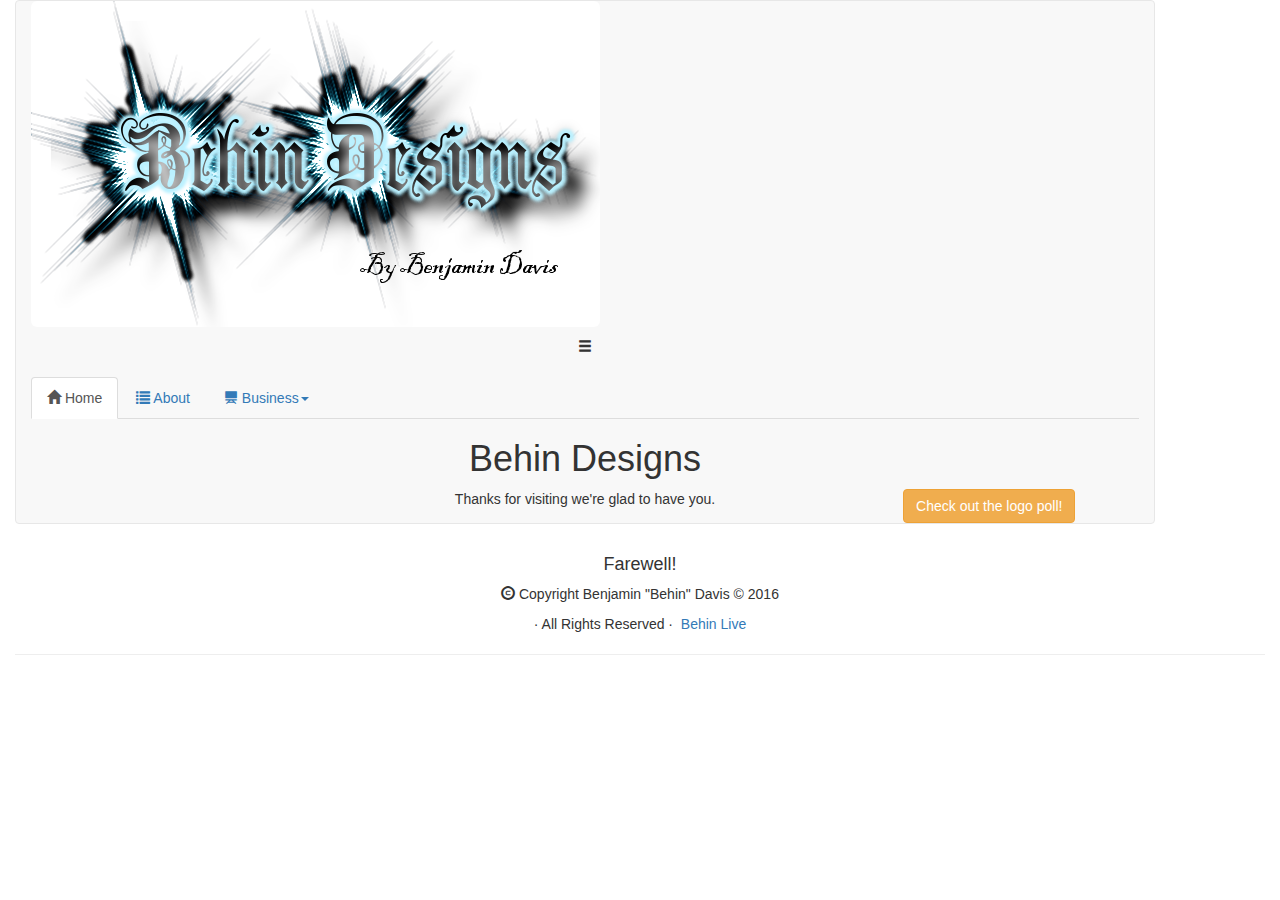
==== index.html @ 1b97f0aa "v1" ====
<!DOCTYPE html>
<html lang="en">
<head>
<meta charset="utf-8">
<meta http-equiv="X-UA-Compatible" content="IE=edge">
<meta name="viewport" content="width=device-width, initial-scale=1">
<title>Behin Designs!</title>

<!-- Bootstrap -->
<link href="css/bootstrap.css" rel="stylesheet">
<style type="text/css">
.center  {
    text-align: center;
}

.center {
    display:inline-block;
    float: none;
}
</style>

<!-- HTML5 shim and Respond.js for IE8 support of HTML5 elements and media queries -->
<!-- WARNING: Respond.js doesn't work if you view the page via file:// -->
<!--[if lt IE 9]>
      <script src="https://oss.maxcdn.com/html5shiv/3.7.2/html5shiv.min.js"></script>
      <script src="https://oss.maxcdn.com/respond/1.4.2/respond.min.js"></script>
    <![endif]-->
    
    
    <script>

function validateContactForm() {

	var re = /^(([^<>()\[\]\\.,;:\s@"]+(\.[^<>()\[\]\\.,;:\s@"]+)*)|(".+"))@((\[[0-9]{1,3}\.[0-9]{1,3}\.[0-9]{1,3}\.[0-9]{1,3}])|(([a-zA-Z\-0-9]+\.)+[a-zA-Z]{2,}))$/;
	
	if(!re.test(document.forms["contactForm"]["email"].value)) {
		alert("Not a valid email.");
		return false;
	}
	else {
		return true;
	}
}


</script>

</head>
<body>
<div class="container center">
  <nav class="navbar navbar-default">
    <div class="container-fluid"> 
      <!-- Brand and toggle get grouped for better mobile display -->
      <p><img src="BDLogoFrosty.png" class="img-rounded img-responsive" alt="Placeholder image"></p>
      <div class="navbar-header">
<!-- Search box removed for the time being:
<form class="navbar-form navbar-left" role="search">
          <div class="form-group">
          <span class="glyphicon glyphicon-search" aria-hidden="true"></span><input type="text" class="form-control" placeholder="Search">
        

          <button type="submit" class="btn btn-default">Submit</button>
          
    </div>
        </form>-->
</div>
      <div role="tabpanel">
        <ul class="nav nav-tabs" role="tablist">
          <span class="glyphicon glyphicon-menu-hamburger" aria-hidden="true"></span>          <a href="#" id="tabDropOne2" class="dropdown-toggle" data-toggle="dropdown" role="tab" aria-controls="tab3" aria-haspopup="true" aria-expanded="false">
<br>
<br>
</a>
          
          <li role="presentation" class="active"><a href="#home1" data-toggle="tab" role="tab" aria-controls="tab1"><span class="glyphicon glyphicon-home" aria-hidden="true"></span> Home </a></li>
          <li role="presentation"><a href="#paneTwo1" data-toggle="tab" role="tab" aria-controls="tab2"><span class="glyphicon glyphicon-list" aria-hidden="true"></span> About</a></li>
          <li role="presentation" class="dropdown"><a href="#" id="tabDropOne1" class="dropdown-toggle" data-toggle="dropdown" role="tab" aria-controls="tab3" aria-haspopup="true" aria-expanded="false"><span class="glyphicon glyphicon-blackboard" aria-hidden="true"></span> Business<span class="caret"></span></a>
            <ul class="dropdown-menu" aria-labelledby="tabDropOne1">
              <li><a href="#tabDropDownOne1" tabindex="-1" data-toggle="tab">Contact</a></li>
              <li><a href="#tabDropDownTwo1" tabindex="-1" data-toggle="tab">Request Quote</a></li>
            </ul>
          </li>
        </ul>
<div id="tabContent1" class="tab-content">
          <div role="tabpanel" class="tab-pane fade in active" id="home1">
<div class="container-fluid">
              <h1 class="text-center">Behin Designs</h1>
              <div class="col-md-6 col-md-offset-3"> Thanks for visiting we're glad to have you.</div>
              <a href="logo Poll.html"><button type="button" class="btn btn-warning">Check out the logo poll!</button></a>
            </div>
          </div>
          <div role="tabpanel" class="tab-pane fade" id="paneTwo1">
            <p>Benjamin Davis was born in North Carolina in the 80s.<br>
            </p>
            <p>He began designing web pages in 2006.</p>
            <p>He currently holds an Associate's Degree in Web Design from Virginia Western. </p>
            <p>He is also the author of Dalaroth:
            <a href="http://dalaroth.awardspace.com" target="_NEW"><button type="button" class="btn btn-info">Dalaroth</button></a></p>
            <p>His personal blog is called Behin Live:  <a href="http://behin.atwebpages.com" target="_NEW"><button type="button" class="btn btn-info">Behin Live</button></a></p>
          </div>
          <div role="tabpanel" class="tab-pane fade" id="tabDropDownOne1">
            <p>Behin can be reached by email via the following form: </p>
			
            
            <div>
            	<form id="form1" name="contactForm" method="post" action="contactForm.php" onSubmit="return validateContactForm()">
         			<div class="input-group input-group-lg"> </div>
		        	<div class="input-group input-group-lg">
        	       	<input type="text" class="form-control" placeholder="Your Email Here" name="email" id="email">
                	<span class="input-group-addon">user@example.com</span></div>
                	<div class="input-group input-group-lg">
                        <div class="form-group">
                            <label for="comment">Comment:</label>
                            <textarea class="form-control" rows="5" name="comment" id="comment"></textarea>
                        </div>
                	</div>
                <input type="submit" name="submit" id="submit" value="Submit"> At this time additional submissions are disabled, apologies for the inconvenience.
                </form>
	       	 </div>
             
             
        </div>
        <div role="tabpanel" class="tab-pane fade" id="tabDropDownTwo1">
            <div class="row">
<p>In order to request a quote from Behin Designs we need some basic information first.</p>

<div class="radio">
  <label><input type="radio" name="optradio">
    Personal</label>
</div>
<div class="radio">
  <label><input type="radio" name="optradio">
    Business</label>
</div>
<div class="radio disabled">
  <label><input type="radio" name="optradio" disabled>
    Developer</label>
</div>
              <!-- /.col-lg-6 -->
              <div class="col-lg-6">
                <div class="input-group"><span class="label label-primary">Primary purpose for site:</span><span class="input-group-addon"> </span>
                  <input type="text" class="form-control" placeholder="What is the primary purpose for your site?">
                </div>
                <!-- /input-group -->
              </div>
              <div class="col-lg-6"><span class="label label-info">Requirements:</span>
                <div class="input-group"><span class="input-group-addon">
                  </span>
                  <input type="text" class="form-control" placeholder="Any specific requirements such as mobile friendly or forums?">
                  <input type="text" class="form-control" placeholder="Your contact info? (Email Address/Phone #)">
                  <button type="button" class="btn btn-success">Submit</button>
                </div>
                <!-- /input-group -->
              </div>
              <!-- /.col-lg-6 -->
            </div>
          </div>
        </div>
      </div>
<!-- Collect the nav links, forms, and other content for toggling -->      <!-- /.navbar-collapse --> 
    </div>
    <!-- /.container-fluid --> 
  </nav>
</div>
<div class="container-fluid">
  <div class="row">
    <div class="col-md-6 col-md-offset-3"><span class="col-sm-4 text-justify"></span>    </div>
    <!--
	<ol class="breadcrumb">
      <li><a href="#">Home</a></li>
      <li></li>
    </ol>
	-->
<div class="row">
      <div class="text-center col-md-6 col-md-offset-3">
        <h4>Farewell!</h4>
        <p><span class="glyphicon glyphicon-copyright-mark" aria-hidden="true"></span> Copyright Benjamin "Behin" Davis &copy; 2016</p>
      · All Rights Reserved · <a href="http://behin.atwebpages.com/"><span aria-hidden="true" dw_span_id="true"> </span>Behin Live</a>      </div>
    </div>
  </div>
  <hr>
</div>
<!-- jQuery (necessary for Bootstrap's JavaScript plugins) --> 
<script src="js/jquery-1.11.3.min.js"></script>

<!-- Include all compiled plugins (below), or include individual files as needed --> 
<script src="js/bootstrap.js"></script>
</body>
</html>
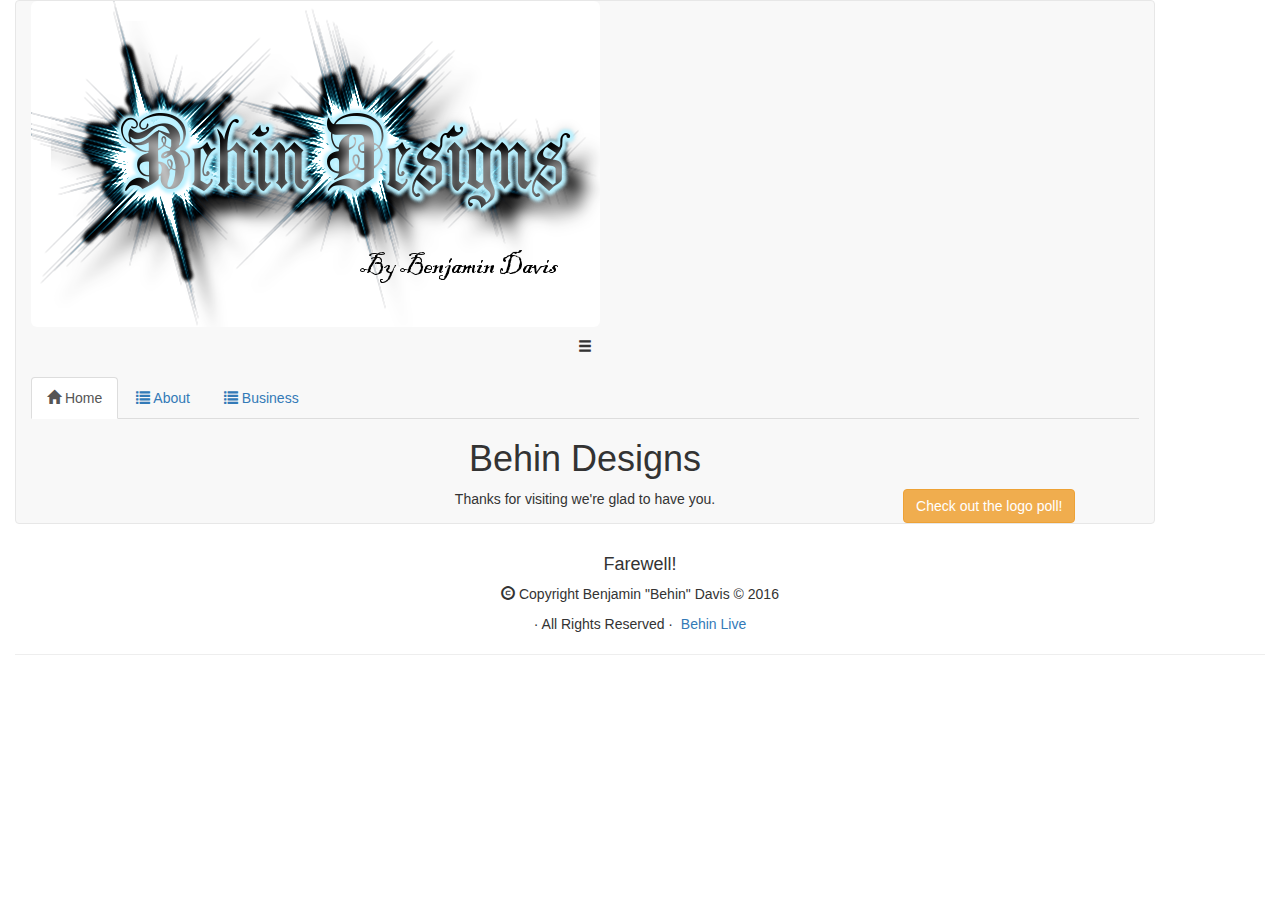
==== commit da19f7fe: "v2" ====
--- a/index.html
+++ b/index.html
@@ -1,9 +1,13 @@
 <!DOCTYPE html>
-<html lang="en">
+<html lang="en" xmlns="http://www.w3.org/1999/xhtml"
+      xmlns:fb="http://ogp.me/ns/fb#">
 <head>
 <meta charset="utf-8">
 <meta http-equiv="X-UA-Compatible" content="IE=edge">
 <meta name="viewport" content="width=device-width, initial-scale=1">
+<meta property="og:image" content="http://i.imgur.com/Vc4m6rX.png" />
+<meta property="og:url" content="http://behin.atwebpages.com/designs/"/>
+<meta property="og:title" content="Behin Designs!" />
 <title>Behin Designs!</title>
 
 <!-- Bootstrap -->
@@ -73,12 +77,8 @@
           
           <li role="presentation" class="active"><a href="#home1" data-toggle="tab" role="tab" aria-controls="tab1"><span class="glyphicon glyphicon-home" aria-hidden="true"></span> Home </a></li>
           <li role="presentation"><a href="#paneTwo1" data-toggle="tab" role="tab" aria-controls="tab2"><span class="glyphicon glyphicon-list" aria-hidden="true"></span> About</a></li>
-          <li role="presentation" class="dropdown"><a href="#" id="tabDropOne1" class="dropdown-toggle" data-toggle="dropdown" role="tab" aria-controls="tab3" aria-haspopup="true" aria-expanded="false"><span class="glyphicon glyphicon-blackboard" aria-hidden="true"></span> Business<span class="caret"></span></a>
-            <ul class="dropdown-menu" aria-labelledby="tabDropOne1">
-              <li><a href="#tabDropDownOne1" tabindex="-1" data-toggle="tab">Contact</a></li>
-              <li><a href="#tabDropDownTwo1" tabindex="-1" data-toggle="tab">Request Quote</a></li>
-            </ul>
-          </li>
+		  <li role="presentation"><a href="#paneThree1" data-toggle="tab" role="tab" aria-controls="tab2"><span class="glyphicon glyphicon-list" aria-hidden="true"></span> Business</a></li>
+         
         </ul>
 <div id="tabContent1" class="tab-content">
           <div role="tabpanel" class="tab-pane fade in active" id="home1">
@@ -97,7 +97,7 @@
             <a href="http://dalaroth.awardspace.com" target="_NEW"><button type="button" class="btn btn-info">Dalaroth</button></a></p>
             <p>His personal blog is called Behin Live:  <a href="http://behin.atwebpages.com" target="_NEW"><button type="button" class="btn btn-info">Behin Live</button></a></p>
           </div>
-          <div role="tabpanel" class="tab-pane fade" id="tabDropDownOne1">
+          <div role="tabpanel" class="tab-pane fade" id="paneThree1">
             <p>Behin can be reached by email via the following form: </p>
 			
             
@@ -113,14 +113,12 @@
                             <textarea class="form-control" rows="5" name="comment" id="comment"></textarea>
                         </div>
                 	</div>
-                <input type="submit" name="submit" id="submit" value="Submit"> At this time additional submissions are disabled, apologies for the inconvenience.
-                </form>
+                <input type="submit" name="submit" id="submit" value="Submit Comment Only">
+                
 	       	 </div>
-             
-             
-        </div>
-        <div role="tabpanel" class="tab-pane fade" id="tabDropDownTwo1">
+			 <hr>
             <div class="row">
+<p>Should you be interested in a design as well, you may request a quote at this time.</p>
 <p>In order to request a quote from Behin Designs we need some basic information first.</p>
 
 <div class="radio">
@@ -138,25 +136,22 @@
               <!-- /.col-lg-6 -->
               <div class="col-lg-6">
                 <div class="input-group"><span class="label label-primary">Primary purpose for site:</span><span class="input-group-addon"> </span>
-                  <input type="text" class="form-control" placeholder="What is the primary purpose for your site?">
+                  <input type="text" name="purpose" id="purpose" class="form-control" placeholder="What is the primary purpose for your site?">
                 </div>
                 <!-- /input-group -->
               </div>
               <div class="col-lg-6"><span class="label label-info">Requirements:</span>
                 <div class="input-group"><span class="input-group-addon">
                   </span>
-                  <input type="text" class="form-control" placeholder="Any specific requirements such as mobile friendly or forums?">
-                  <input type="text" class="form-control" placeholder="Your contact info? (Email Address/Phone #)">
-                  <button type="button" class="btn btn-success">Submit</button>
+                  <input type="text" name="requirements" id="requirements" class="form-control" placeholder="Any specific requirements such as mobile friendly or forums?">
+                  <input type="text" name="contact" id="contact" class="form-control" placeholder="Would you prefer a call as a response? (enter Phone # if so)">
+                  <button type="submit" name="submit" id="submit" value="Submit" class="btn btn-success">Submit Request and Comment</button>
                 </div>
                 <!-- /input-group -->
               </div>
               <!-- /.col-lg-6 -->
-            </div>
-          </div>
-        </div>
-      </div>
 <!-- Collect the nav links, forms, and other content for toggling -->      <!-- /.navbar-collapse --> 
+</form>
     </div>
     <!-- /.container-fluid --> 
   </nav>
